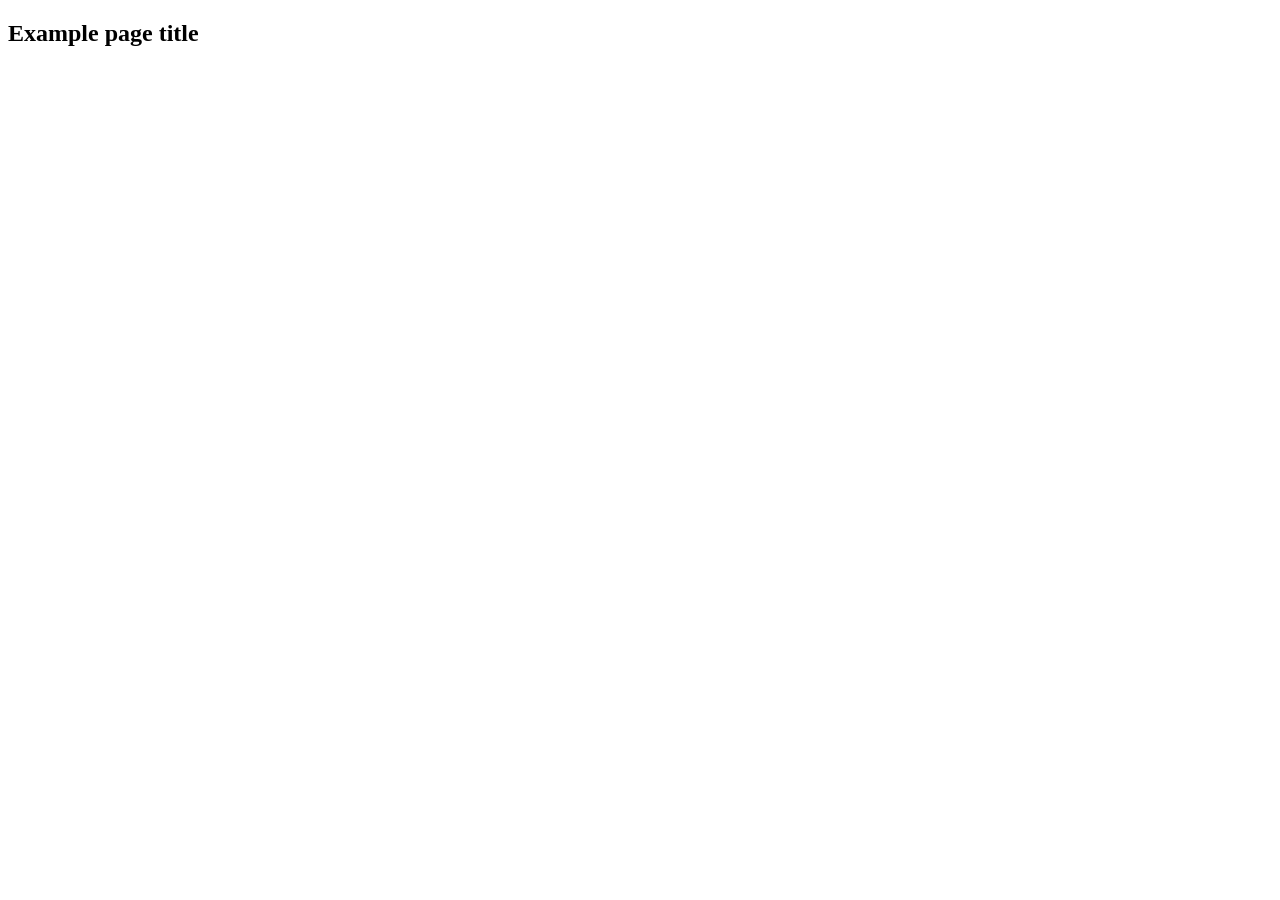
==== index.html @ 5dba98f3 "Deploying to gh-pages from @ dedzahar/goit-js-hw-11@5bbd4ea908b14acba165ab4acba52571f7f532e2 🚀" ====
<!DOCTYPE html>
<html lang="en">
  <head>
    <meta charset="UTF-8" />
    <link rel="icon" type="image/svg+xml" href="/goit-js-hw-11/favicon.svg" />
    <meta name="viewport" content="width=device-width, initial-scale=1.0" />
    <title>Vanilla App Template</title>
    
    <script type="module" crossorigin src="/goit-js-hw-11/commonHelpers.js"></script>
    <link rel="stylesheet" href="/goit-js-hw-11/assets/index-10c40100.css">
  </head>
  <body>
    <section>
      <h1>Example page title</h1>
      <!-- Path to images as from index.html file -->
      <img src="/goit-js-hw-11/assets/javascript-8dac5379.svg" alt="" />
    </section>

    <!-- Loads the specified .html file -->

    
  </body>
</html>
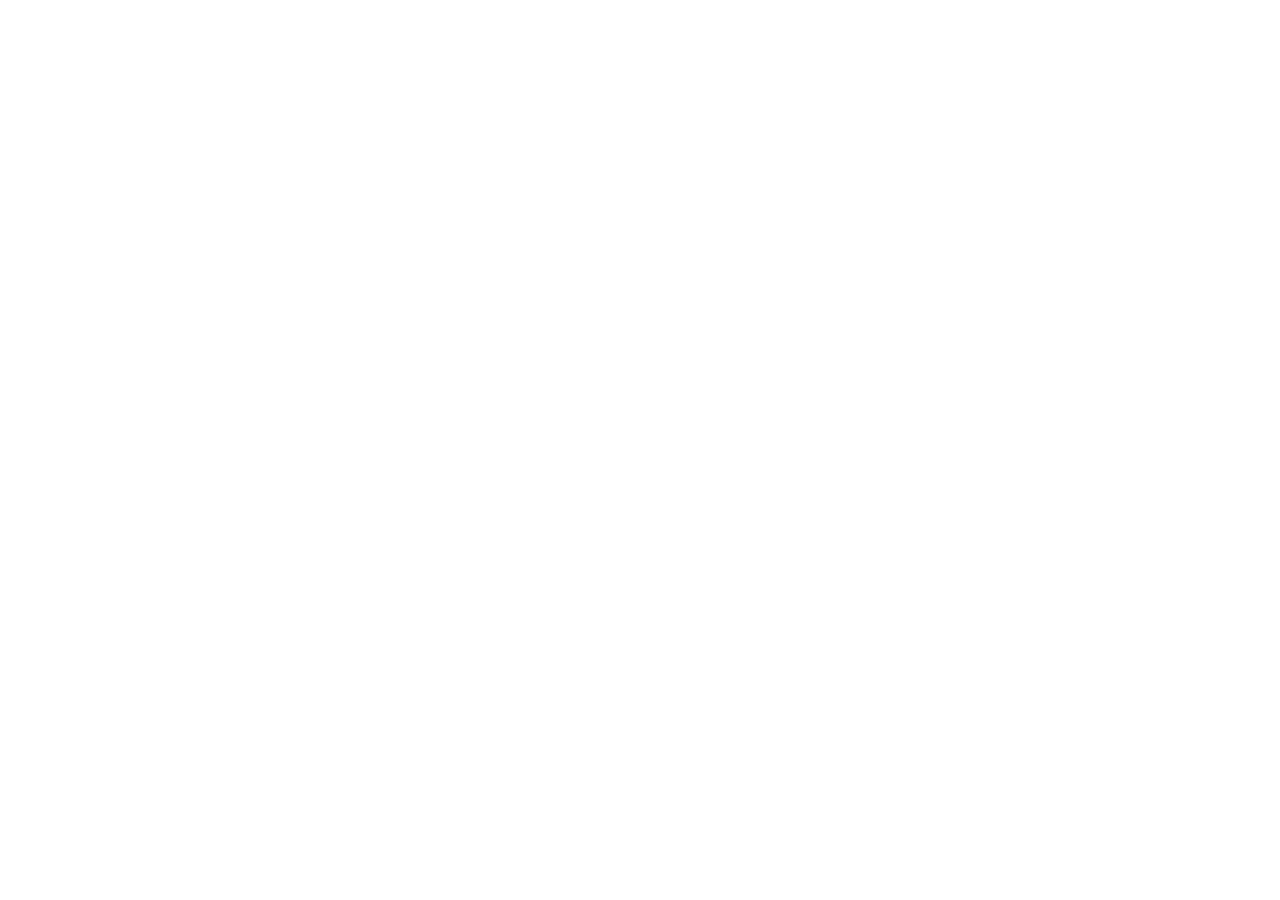
==== commit 048e5b6a: "Deploying to gh-pages from @ dedzahar/goit-js-hw-11@400f57bebd38a62ab88128536aebdda9b04a9bb4 🚀" ====
--- a/index.html
+++ b/index.html
@@ -2,22 +2,13 @@
 <html lang="en">
   <head>
     <meta charset="UTF-8" />
-    <link rel="icon" type="image/svg+xml" href="/goit-js-hw-11/favicon.svg" />
     <meta name="viewport" content="width=device-width, initial-scale=1.0" />
-    <title>Vanilla App Template</title>
+    <title>Homework 11</title>
     
     <script type="module" crossorigin src="/goit-js-hw-11/commonHelpers.js"></script>
-    <link rel="stylesheet" href="/goit-js-hw-11/assets/index-10c40100.css">
+    <link rel="stylesheet" href="/goit-js-hw-11/assets/index-d3b5fc92.css">
   </head>
   <body>
-    <section>
-      <h1>Example page title</h1>
-      <!-- Path to images as from index.html file -->
-      <img src="/goit-js-hw-11/assets/javascript-8dac5379.svg" alt="" />
-    </section>
-
-    <!-- Loads the specified .html file -->
-
     
   </body>
 </html>
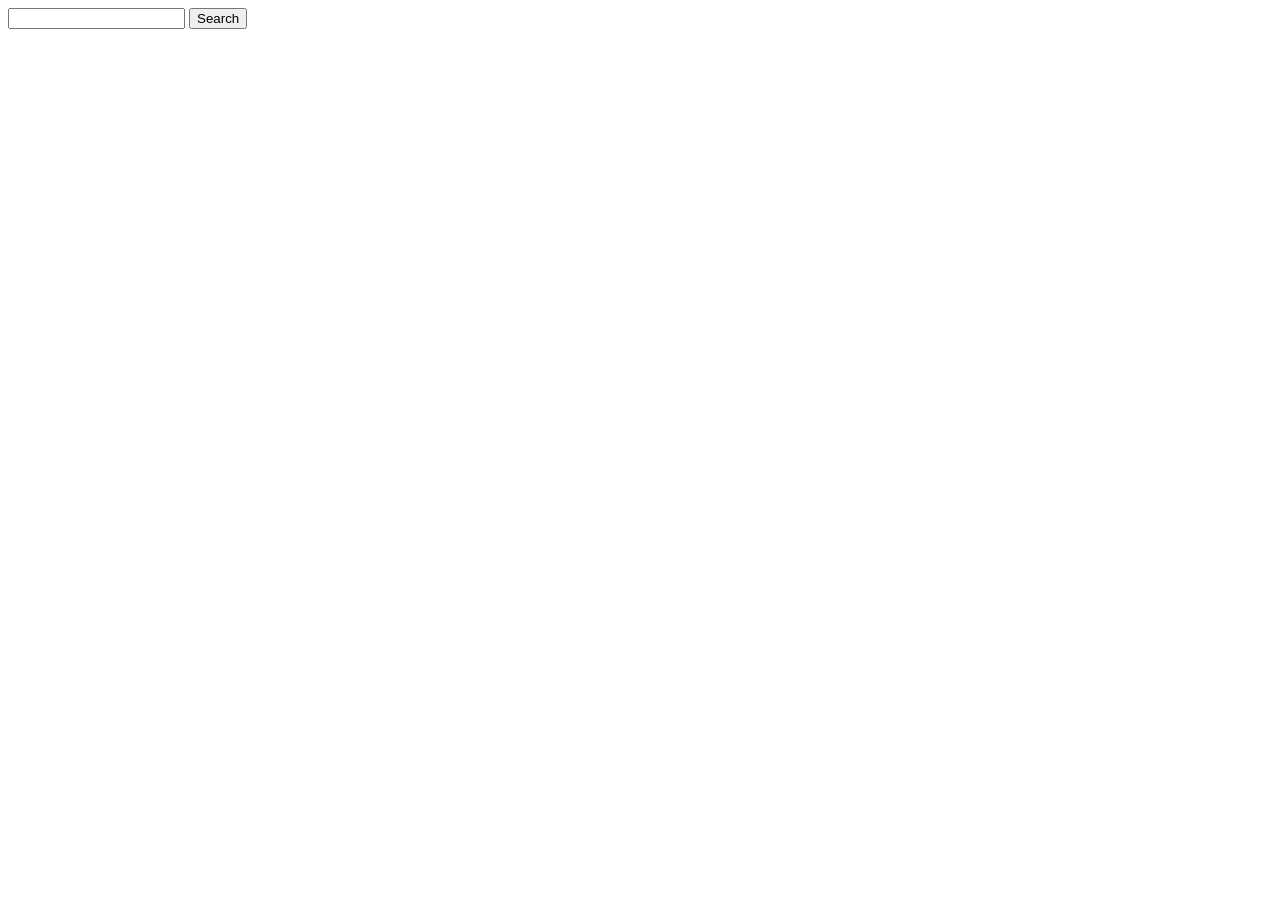
==== commit 4869cb1e: "Deploying to gh-pages from @ dedzahar/goit-js-hw-11@2d4d592b6324b004204f044b97860c06c6741f7c 🚀" ====
--- a/index.html
+++ b/index.html
@@ -6,9 +6,16 @@
     <title>Homework 11</title>
     
     <script type="module" crossorigin src="/goit-js-hw-11/commonHelpers.js"></script>
+    <link rel="modulepreload" crossorigin href="/goit-js-hw-11/assets/vendor-ad859c2f.js">
+    <link rel="stylesheet" href="/goit-js-hw-11/assets/vendor-e5212ee8.css">
     <link rel="stylesheet" href="/goit-js-hw-11/assets/index-d3b5fc92.css">
   </head>
   <body>
+    <form class="search-form">
+      <input type="text" name="search" required class="search-input" />
+      <button type="submit" class="search-btn">Search</button>
+    </form>
+    <ul class="gallery"></ul>
     
   </body>
 </html>
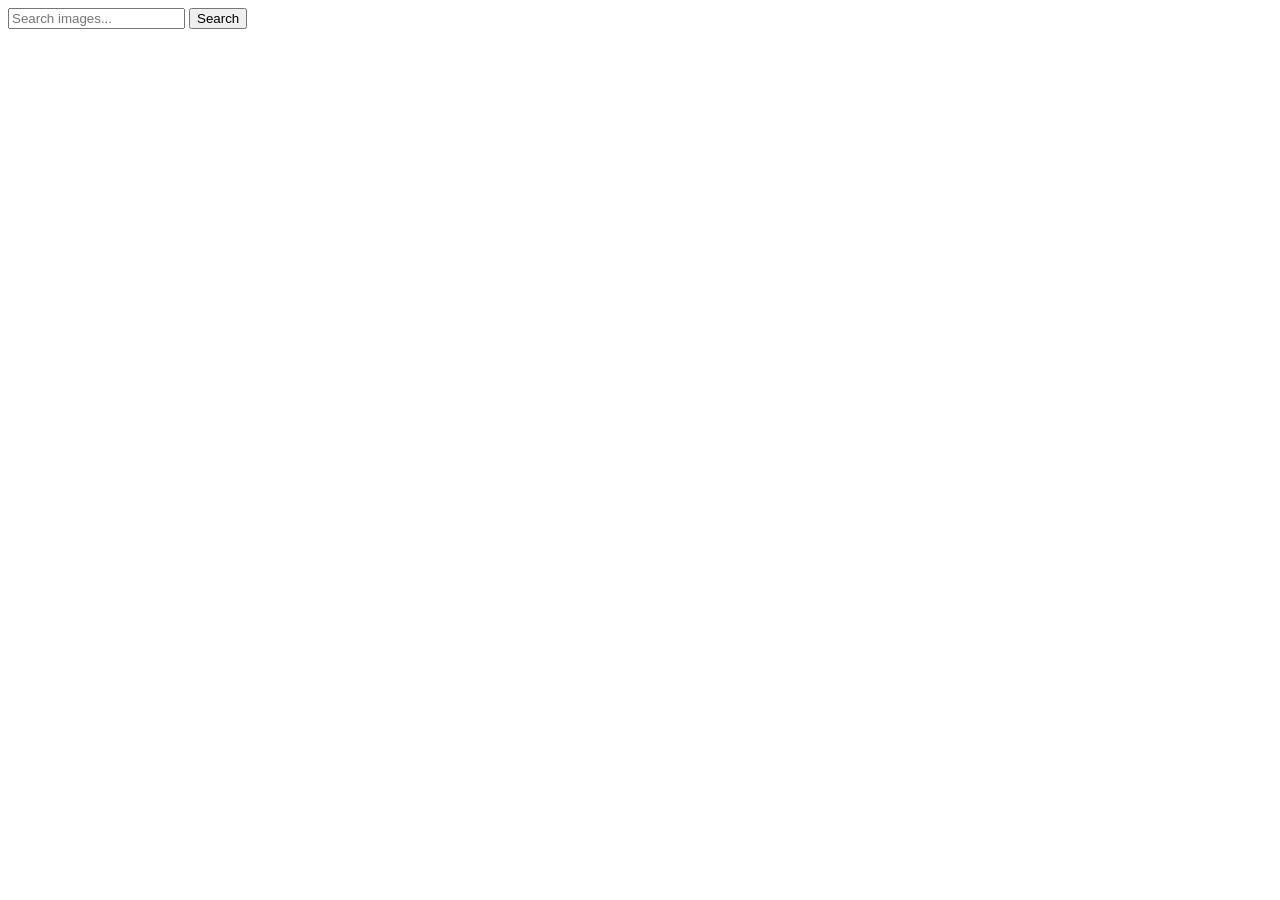
==== commit cb2bd77a: "Deploying to gh-pages from @ dedzahar/goit-js-hw-11@3d6262f4fa551ac89a6adabc0c92941fe1851423 🚀" ====
--- a/index.html
+++ b/index.html
@@ -4,15 +4,27 @@
     <meta charset="UTF-8" />
     <meta name="viewport" content="width=device-width, initial-scale=1.0" />
     <title>Homework 11</title>
+    <link rel="preconnect" href="https://fonts.googleapis.com" />
+    <link rel="preconnect" href="https://fonts.gstatic.com" crossorigin />
+    <link
+      href="https://fonts.googleapis.com/css2?family=Montserrat&display=swap"
+      rel="stylesheet"
+    />
     
     <script type="module" crossorigin src="/goit-js-hw-11/commonHelpers.js"></script>
-    <link rel="modulepreload" crossorigin href="/goit-js-hw-11/assets/vendor-ad859c2f.js">
-    <link rel="stylesheet" href="/goit-js-hw-11/assets/vendor-e5212ee8.css">
-    <link rel="stylesheet" href="/goit-js-hw-11/assets/index-d3b5fc92.css">
+    <link rel="modulepreload" crossorigin href="/goit-js-hw-11/assets/vendor-8c59ed88.js">
+    <link rel="stylesheet" href="/goit-js-hw-11/assets/vendor-1cd1f9d9.css">
+    <link rel="stylesheet" href="/goit-js-hw-11/assets/index-6cbf9d52.css">
   </head>
   <body>
     <form class="search-form">
-      <input type="text" name="search" required class="search-input" />
+      <input
+        type="text"
+        name="search"
+        required
+        class="search-input"
+        placeholder="Search images..."
+      />
       <button type="submit" class="search-btn">Search</button>
     </form>
     <ul class="gallery"></ul>
